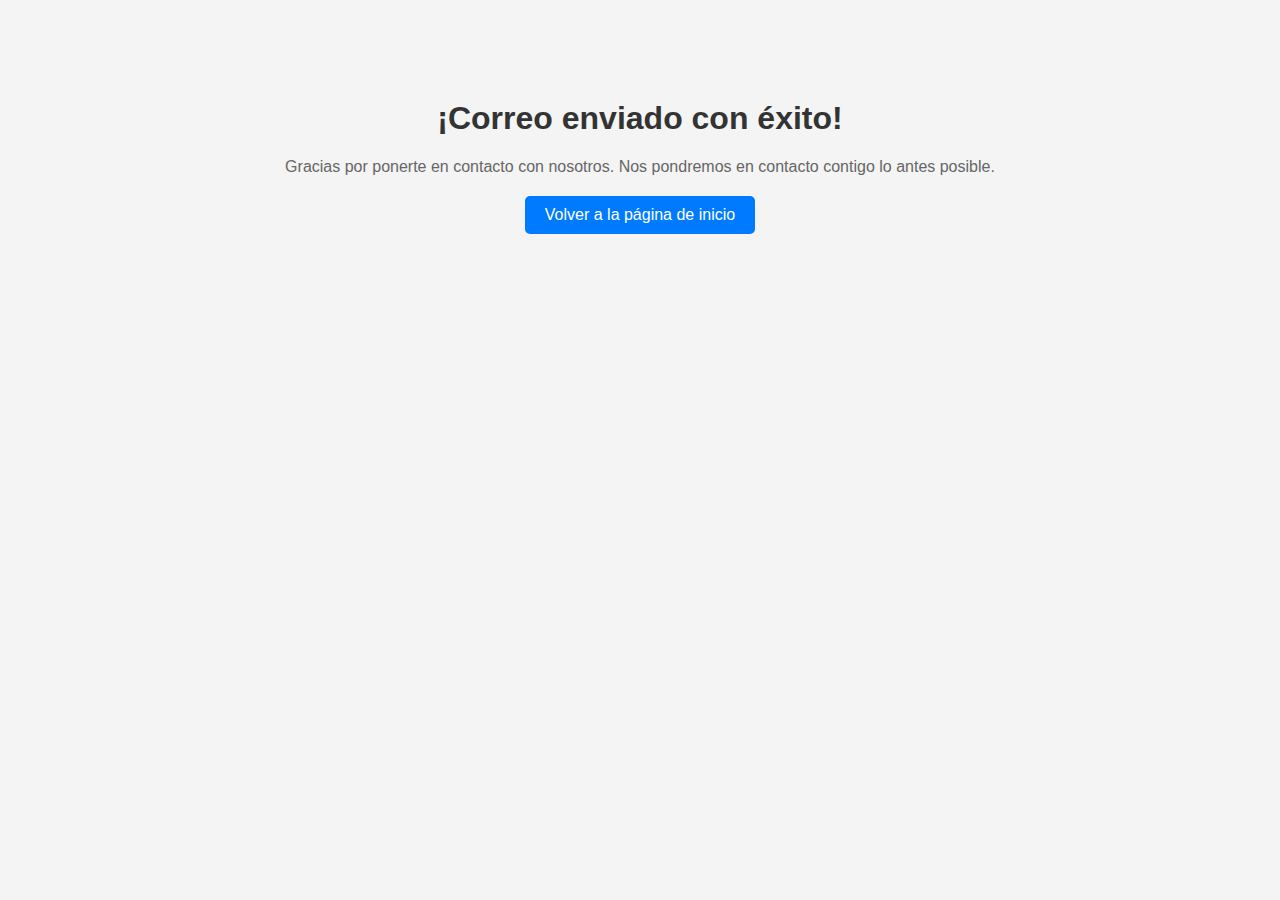
==== success.html @ 1a4f23e1 "success page and form reset" ====
<!DOCTYPE html>
<html lang="en">
<head>
    <meta name="google-site-verification" content="JsF6x7jLj_uoOLKLvTvvQoYDvaFRqkVLSU6PKLQMBxU" />
    <meta charset="UTF-8">
    <meta name="viewport" content="width=device-width, initial-scale=1.0">
    <link rel="icon" href="portfolio128.ico" />
    <!--==================== UNICONS ====================-->
    <link rel="stylesheet" href="https://unicons.iconscout.com/release/v4.0.0/css/line.css">
    <title>Formulario Enviado</title>
    <style>
        body {
            font-family: Arial, sans-serif;
            background-color: #f4f4f4;
            text-align: center;
        }
        .container {
            margin-top: 100px;
        }
        h1 {
            color: #333;
        }
        p {
            color: #666;
            margin-bottom: 20px;
        }
        .button {
            display: inline-block;
            padding: 10px 20px;
            background-color: #007bff;
            color: #fff;
            text-decoration: none;
            border-radius: 5px;
            transition: background-color 0.3s ease;
        }
        .button:hover {
            background-color: #0056b3;
        }
    </style>
</head>
<body>
    <div class="container">
        <h1>¡Correo enviado con éxito!</h1>
        <p>Gracias por ponerte en contacto con nosotros. Nos pondremos en contacto contigo lo antes posible.</p>
        <a href="index.html" class="button">Volver a la página de inicio</a>
    </div>
</body>
</html>
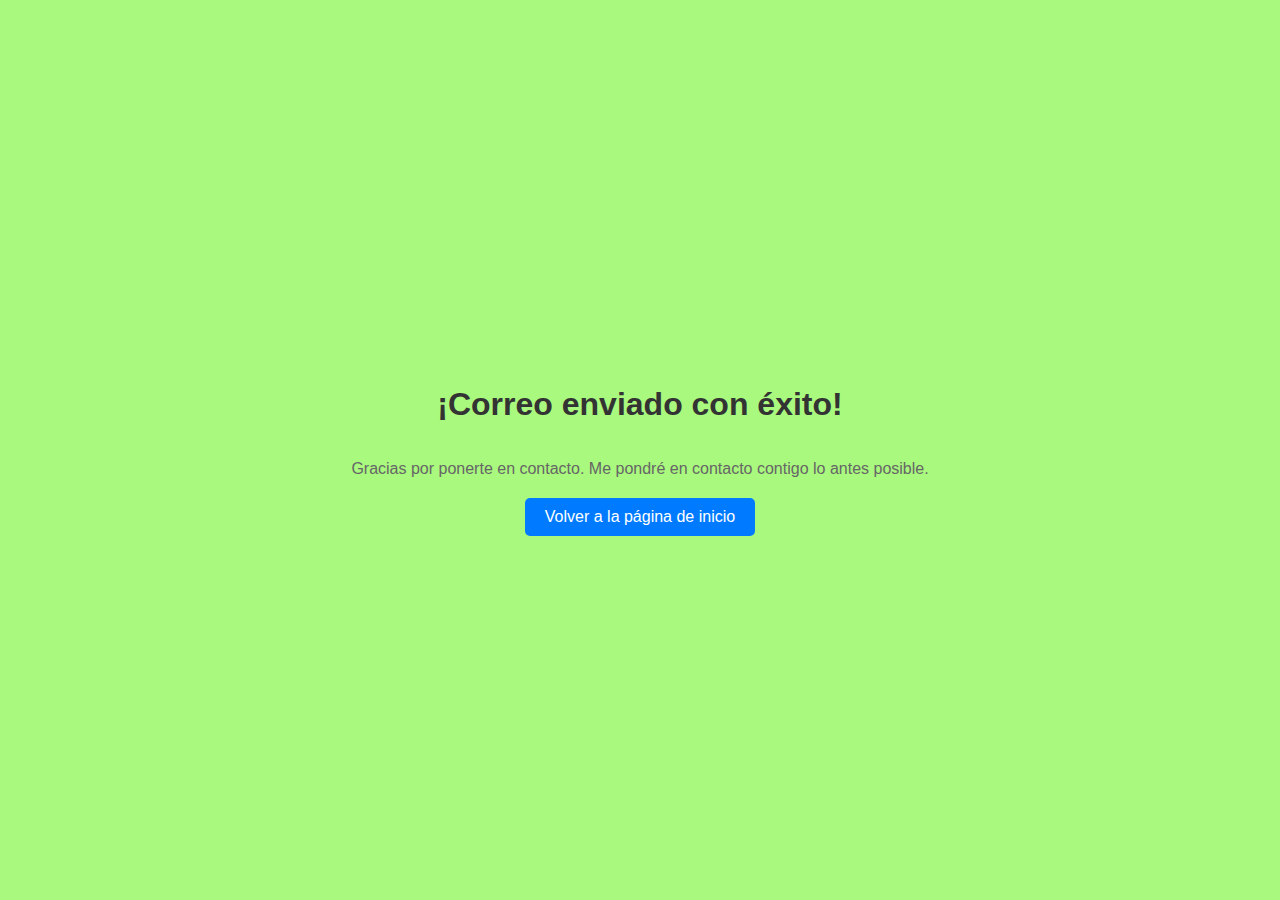
==== commit 8c95c633: "modified success page and form personalize" ====
--- a/success.html
+++ b/success.html
@@ -10,12 +10,22 @@
     <title>Formulario Enviado</title>
     <style>
         body {
+            max-height: 100vh;
+            margin: 0;
+            padding: 0;
             font-family: Arial, sans-serif;
             background-color: #f4f4f4;
             text-align: center;
+            text-rendering: optimizeSpeed;
         }
         .container {
-            margin-top: 100px;
+            display: flex;
+            flex-direction: column;
+            align-items: center;
+            justify-content: center;
+            height: 100vh;
+
+            background-color: rgb(169, 249, 126);
         }
         h1 {
             color: #333;
@@ -41,7 +51,7 @@
 <body>
     <div class="container">
         <h1>¡Correo enviado con éxito!</h1>
-        <p>Gracias por ponerte en contacto con nosotros. Nos pondremos en contacto contigo lo antes posible.</p>
+        <p>Gracias por ponerte en contacto. Me pondré en contacto contigo lo antes posible.</p>
         <a href="index.html" class="button">Volver a la página de inicio</a>
     </div>
 </body>
